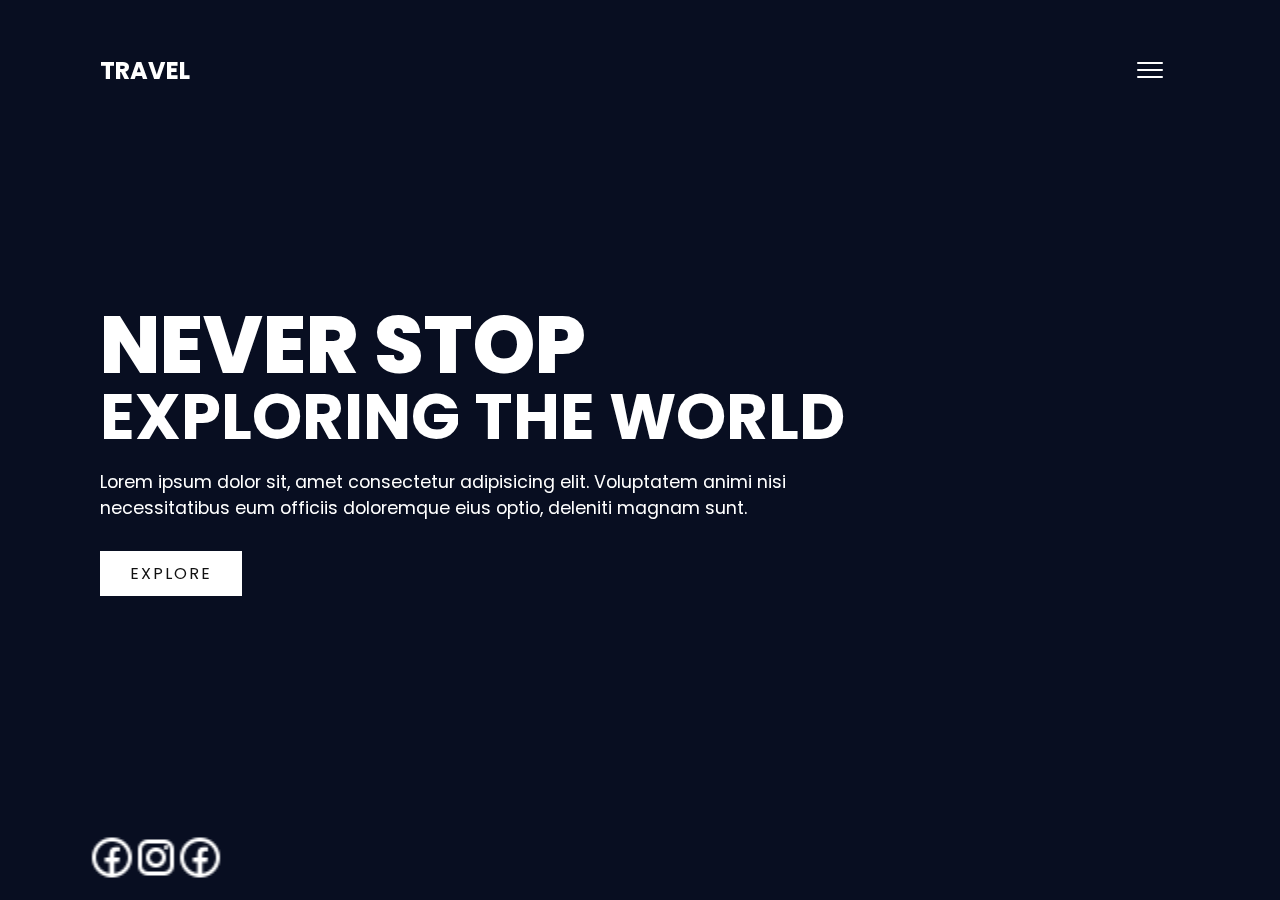
==== index.html @ ff7aaf91 "Add files via upload" ====
<!DOCTYPE html>
<html lang="en">

<head>
    <meta charset="UTF-8">
    <meta http-equiv="X-UA-Compatible" content="IE=edge">
    <meta name="viewport" content="width=device-width, initial-scale=1.0">
    <link rel="stylesheet" href="css/style.css">
    <title>Travel Landing Page</title>
</head>

<body>
    <section class="showcase">
        <header>
            <h2 class="logo">Travel</h2>
            <div class="toggle"></div>
        </header>

         <video src="video/explore.mp4" muted loop autoplay></video>
        <div class="overlay"></div>

        <div class="text">
            <h2>Never Stop</h2>
            <h3>Exploring The World</h3>
            <p>Lorem ipsum dolor sit, amet consectetur adipisicing elit. Voluptatem animi nisi necessitatibus eum
                officiis doloremque eius optio, deleniti magnam sunt.</p>
            <a href="#">Explore</a>


            </div>
            <ul class="social">
                <li><a href="#"><img src="img/facebook.png" alt=""></a></li>
                <li><a href="https://www.instagram.com/guilherme.gavassa/" ><img src="img/instagram.png" alt=""></a></li>
                <li><a href="#"><img src="img/facebook.png" alt=""></a></li>
            </ul>
    </section>
    <div class="menu">
        <ul>
            <li><a href="#">Home</a></li>
            <li><a href="#">News</a></li>
            <li><a href="#">Destination</a></li>
            <li><a href="#">Blog</a></li>
            <li><a href="#">Contact</a></li>
        </ul>
    </div>

    <script>
        const menuToggle = document.querySelector('.toggle')
        const showcase = document.querySelector('.showcase')

        menuToggle.addEventListener('click', ()=>{
            menuToggle.classList.toggle('active')
            showcase.classList.toggle('active')
        })
    </script>
</body>

</html>
---- css/style.css ----
@import url('https://fonts.googleapis.com/css2?family=Poppins:wght@300;400;500;600;700;800&display=swap');

:root{
    --overlay-color:#3562f7;
}


*{
    box-sizing: border-box;
    margin: 0;
    padding: 0;
    font-family: 'poppins', sans-serif;
}

.showcase{
    position: absolute;
    right: 0;
    width: 100%;
    min-height: 100vh;
    padding: 100px;
    display: flex;
    justify-content: space-between;
    align-items: center;
    background-color: #111;
    color: #fff;
    z-index: 2;
    transition: 0.5s;
}

.showcase.active{
    right: 300px;
}

.showcase header{
    position: absolute;
    top: 0;
    left: 0;
    width: 100%;
    padding: 40px 100px;
    z-index: 1000;
    display: flex;
    align-items: center;
    justify-content: space-between;
}
.logo{
    text-transform: uppercase;
    cursor: pointer;
}

.toggle{
    position: relative;
    width: 60px;
    height: 60px;
    background: url(../img/menu.png);
    background-repeat: no-repeat;
    background-size: 30px;
    background-position: center;
    cursor: pointer;
}

.toggle.active{
    background: url(../img/close.png);
    background-repeat: no-repeat;
    background-size: 25px;
    background-position: center;
}

.showcase video{
    position: absolute;
    top: 0;
    left: 0;
    width: 100%;
    height: 100%;
    object-fit: cover;
    opacity: 0.8;
}

.overlay {
    position: absolute;
    top: 0;
    left: 0;
    width: 100%;
    height: 100%;
    background-color:var(--overlay-color);
    mix-blend-mode: overlay;
}

.text{
    position: relative;
    z-index: 10;
}

.text h2{
    font-size: 5em;
    font-weight: 800;
    line-height: 1em;
    text-transform: uppercase;
}

.text h3{
    font-size: 4em;
    font-weight: 700;
    line-height: 1em;
    text-transform: uppercase;
}

.text p{
    font-size: 1.1em;
    margin: 20px 0;
    font-weight: 400;
    max-width: 700px;
}

.text a{
    display: inline-block;
    font-size: 1em;
    background-color: #fff;
    padding: 10px 30px;
    text-decoration: none;
    color: #111;
    margin-top: 10px;
    text-transform: uppercase;
    letter-spacing: 2px;
    transition: 0.2s;
}

.text a:hover{
    letter-spacing: 6px;
}

.social{
    position: absolute;
    bottom: 20px;
    z-index: 10;
    display: flex;
    justify-content: center;
    align-items: center;
}

.social li{
    list-style-type: none;
}

.social li a{
    display: inline-block;
    filter: invert(1);
    margin-right: 20px;
    transform: scale(2);
    transition: 0.5s;
}

.social li a:hover{
    transform: scale(2.5) translateY(-15px);
}

.menu{
    position: absolute;
    top: 0;
    right: 0;
    width: 300px;
    height: 100%;
    display: flex;
    align-items: center;
    justify-content: center;
}

.menu ul{
    position: relative;
    list-style: none;
}

.menu ul li a{
    text-decoration: none;
    font-size: 24px;
    color: #111;
}

.menu ul li a:hover{
    color:var(--overlay-color);
}
@media(max-width:798px){
    .showcase,
    .showcase header{
        padding: 40px;
    }
    .text h2{
        font-size: 3em;
    }
    .text h3{
        font-size: 2em;
    }
}
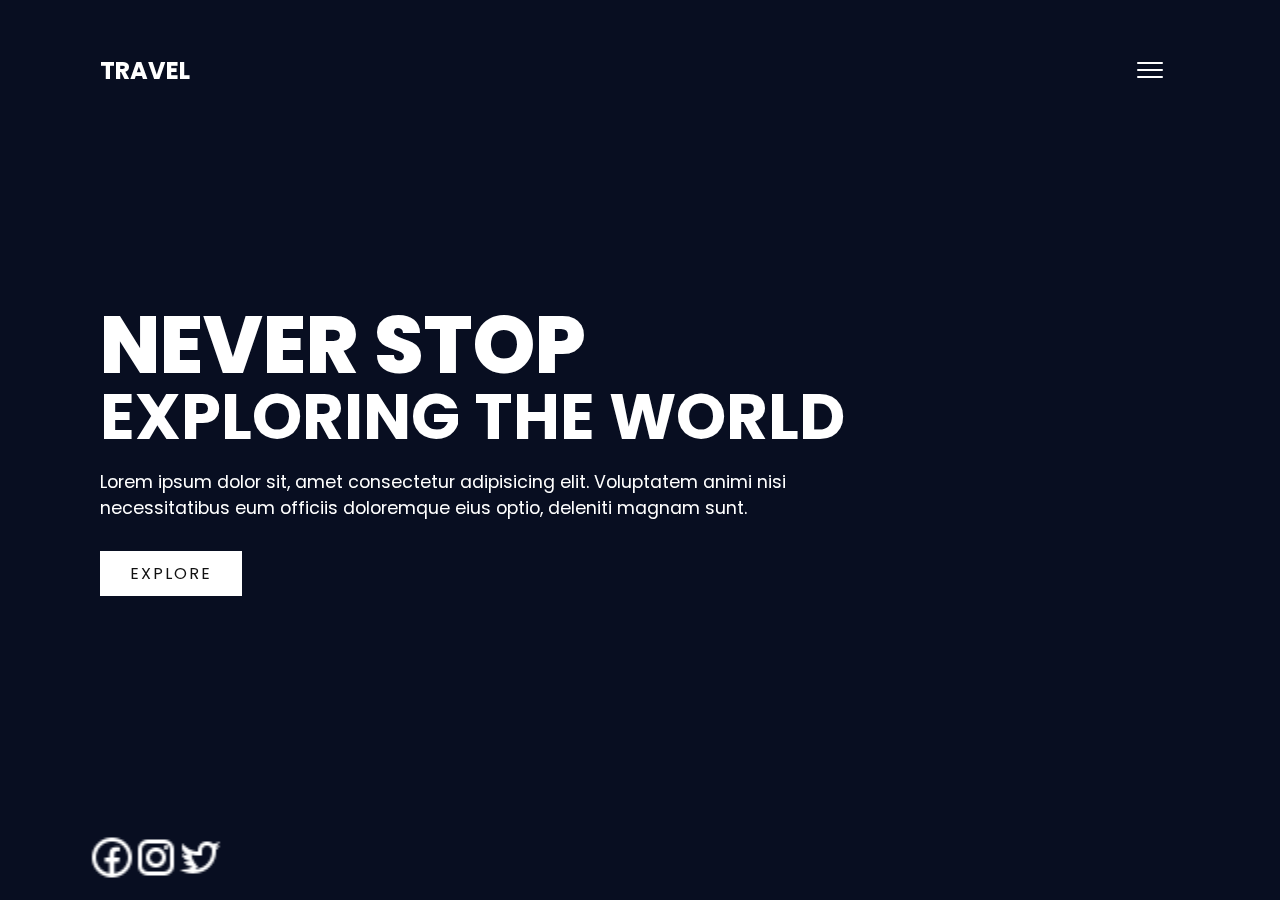
==== commit c7fb5ac4: "Update index.html" ====
--- a/index.html
+++ b/index.html
@@ -31,7 +31,7 @@
             <ul class="social">
                 <li><a href="#"><img src="img/facebook.png" alt=""></a></li>
                 <li><a href="https://www.instagram.com/guilherme.gavassa/" ><img src="img/instagram.png" alt=""></a></li>
-                <li><a href="#"><img src="img/facebook.png" alt=""></a></li>
+                <li><a href="#"><img src="img/twitter.png" alt=""></a></li>
             </ul>
     </section>
     <div class="menu">
@@ -55,4 +55,4 @@
     </script>
 </body>
 
-</html>+</html>
